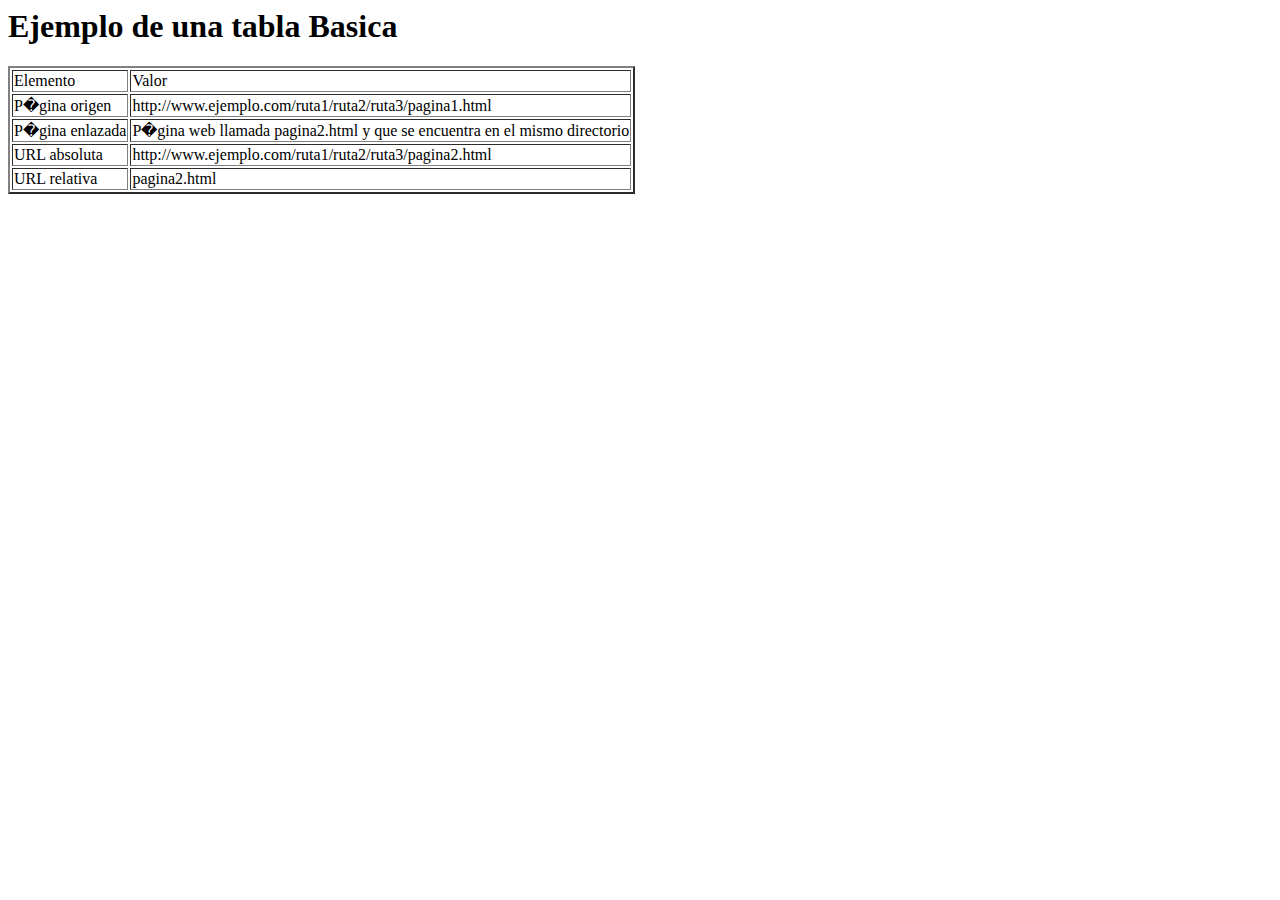
==== Tablas/Tabla1.html @ f5d145bd "otro cambio mas" ====
<html>
<head>
<title>Practica Dos: Tablas Basicas</title>
</head>
<body>
<h1> Ejemplo de una tabla Basica</h1>
<table border=2>
<!-- Primera Fila-->
<tr> 
<td>Elemento</td>
<td>Valor</td>
</tr>
<!-- Segunda Fila-->
<tr>
<td>P�gina origen</td>
<td>http://www.ejemplo.com/ruta1/ruta2/ruta3/pagina1.html</td>
 </tr>
 <!-- Tercera Fila-->
<tr> 
<td>P�gina enlazada	</td>
<td>P�gina web llamada pagina2.html y que se encuentra en el mismo directorio</td>
</tr>
<!-- Cuarta Fila-->
<tr> 
<td>URL absoluta</td>
<td>http://www.ejemplo.com/ruta1/ruta2/ruta3/pagina2.html</td>
</tr>
<!-- Quinta Fila-->
<tr> 
<td>URL relativa</td>
<td>pagina2.html</td>
</tr>
<!-- Sexta Fila-->
</table>
</body>
</html>
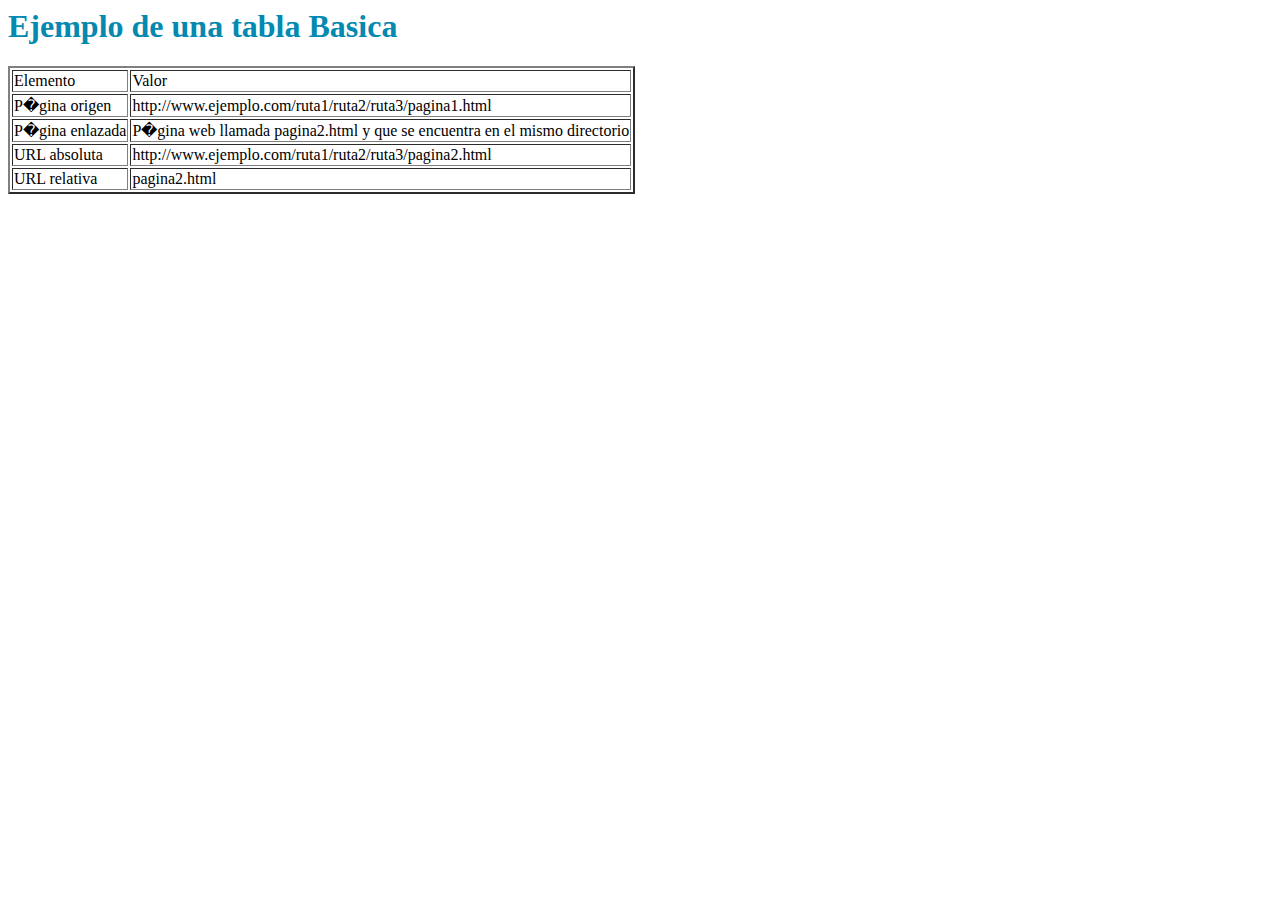
==== commit 9cb20d04: "LaClaseDelDiezFebrero" ====
--- a/Tablas/Tabla1.html
+++ b/Tablas/Tabla1.html
@@ -1,6 +1,7 @@
 <html>
 <head>
 <title>Practica Dos: Tablas Basicas</title>
+<link rel="stylesheet" type="text/css" href="../estilos.css"/>
 </head>
 <body>
 <h1> Ejemplo de una tabla Basica</h1>
--- a/estilos.css
+++ b/estilos.css
@@ -0,0 +1,29 @@
+h1{
+color:#0489B1;
+font-family:Calibri;
+}
+p{
+color:#0489B1;
+font-family:Calibri;
+}
+h2{
+	color:#0489B1;
+	font-family:Calibri;
+}
+ul{
+	list-style-type:square;
+}
+li{ 
+	font-family:Calibri;
+	font-weight:bold;
+}
+img{
+	display: block;
+    margin: auto;
+    width: 40%;
+  height: 10em;
+  display: flex;
+  align-items: center;
+  justify-content: center
+ 
+}